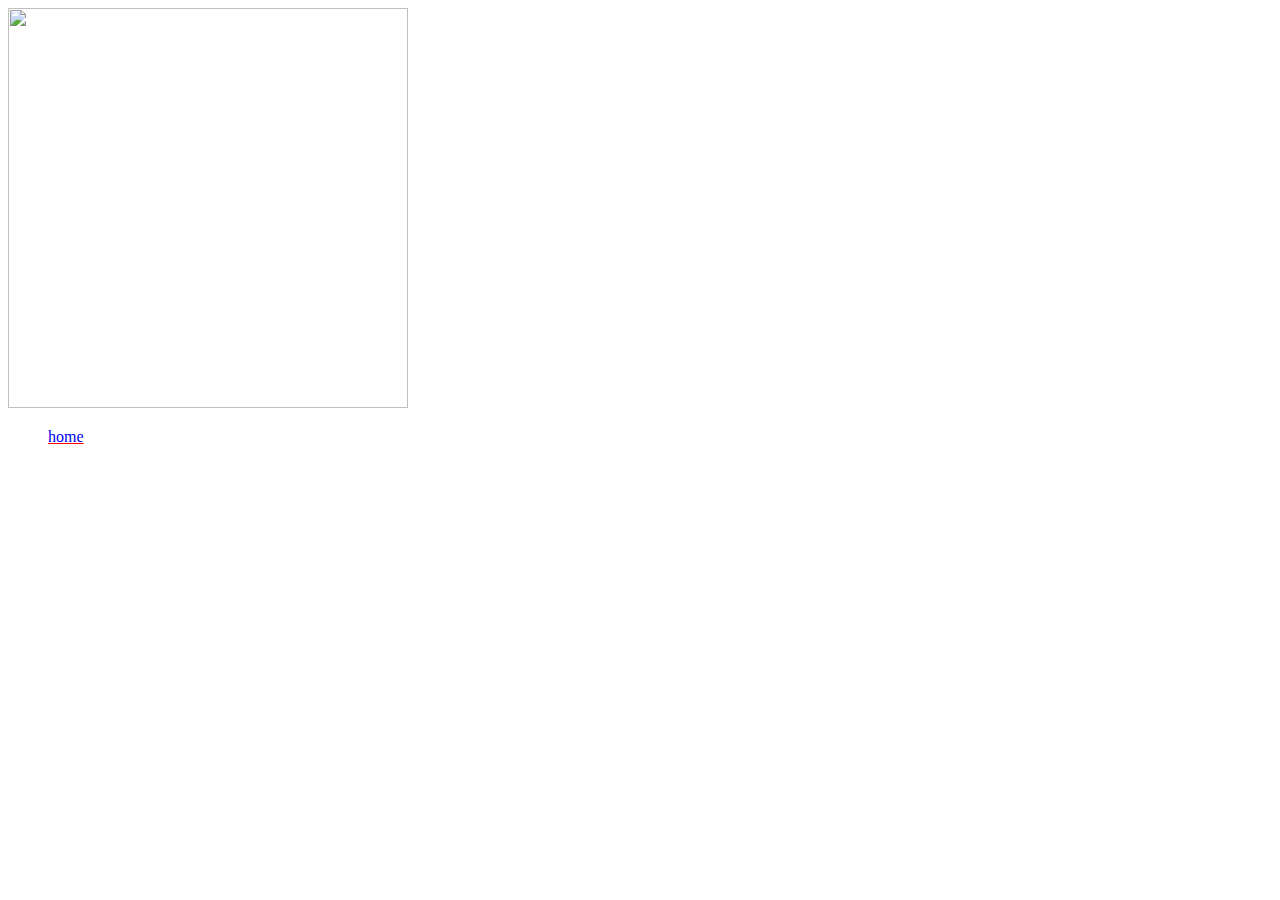
==== about.html @ 0a029d52 "lab-day-2" ====
<!DOCTYPE html>
<html lang="en">
<head>
  <meta charset="UTF-8">
  <meta name="viewport" content="width=device-width, initial-scale=1.0">
  <meta http-equiv="X-UA-Compatible" content="ie=edge">
  <title>about</title>
  <link rel="stylesheet" href="./main.css">
  <img src="blue.jpeg" height="400px" width="400px">
</head>
<body>
  <ul> 
    <li><a href="#">home </a></li>
   
  </ul>
  <script src="./main.js"></script>
</body>
</html>
---- main.css ----
ul {
  list-style-type: none;
  
}
li{
  display: inline;
}
a{
  text-decoration-color: red;
}
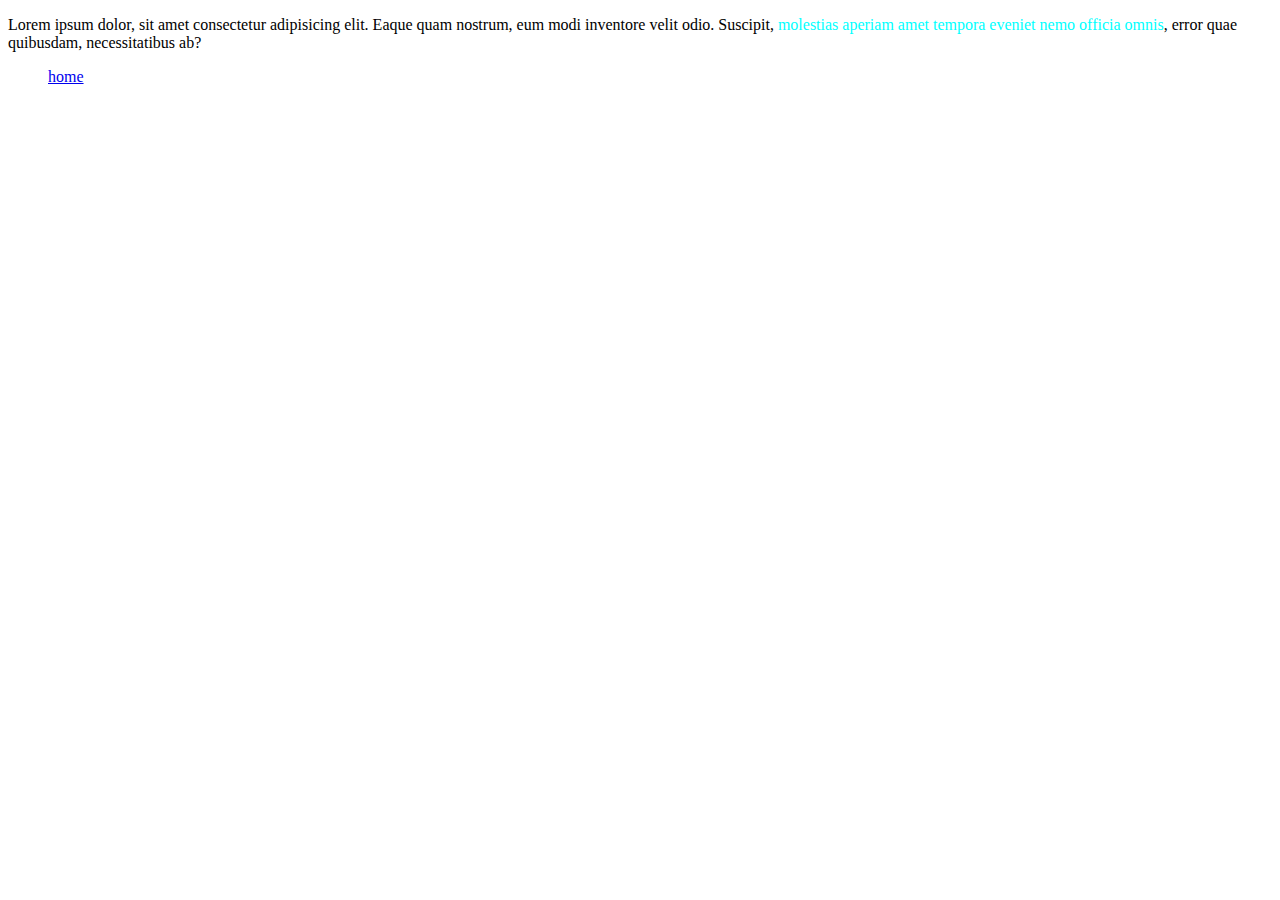
==== commit ea4ffaf3: "demo forloop" ====
--- a/about.html
+++ b/about.html
@@ -5,8 +5,12 @@
   <meta name="viewport" content="width=device-width, initial-scale=1.0">
   <meta http-equiv="X-UA-Compatible" content="ie=edge">
   <title>about</title>
+  
   <link rel="stylesheet" href="./main.css">
-  <img src="blue.jpeg" height="400px" width="400px">
+<!--div and p are block level elements-->
+<!-- span is an inline element-->
+  <div class="main-content"></div>
+  <p>Lorem ipsum dolor, sit amet consectetur adipisicing elit. Eaque quam nostrum, eum modi inventore velit odio. Suscipit,<span class="a1"> molestias aperiam amet tempora eveniet nemo officia omnis</span>, error quae quibusdam, necessitatibus ab?</p>
 </head>
 <body>
   <ul> 
--- a/main.css
+++ b/main.css
@@ -6,5 +6,12 @@
   display: inline;
 }
 a{
-  text-decoration-color: red;
+  text-decoration-color;
+}
+div{border-block-end-color;
+}
+.a1{
+color: aqua;
+inline-size: 15px
+
 }